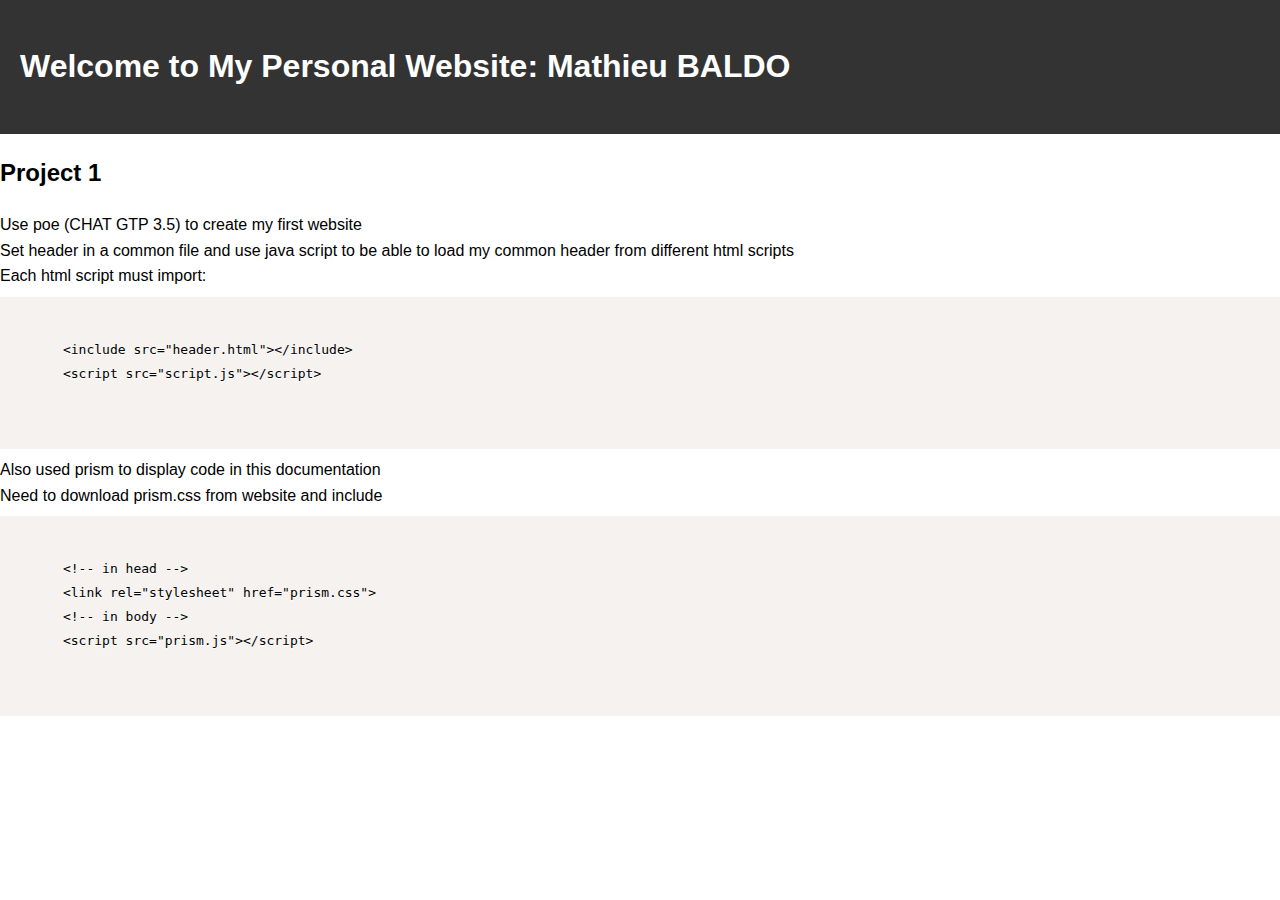
==== project1.html @ 78d1975f "Commit" ====
<!DOCTYPE html>
<html>
<head>
  <title>Project 1</title>
  <link rel="stylesheet" href="styles.css">
  <link rel="stylesheet" href="prism.css">
  <script src="script.js"></script>
  <include src="header.html"></include>
</head>
<body>
  <div id="header-placeholder"></div>
  <h2>Project 1</h2>
  Use poe (CHAT GTP 3.5) to create my first website</br>
  Set header in a common file and use java script to be able to load my common header from different html scripts</br>
  Each html script must import:</br>
  <pre class="language-html">
    <code>
      &lt;include src="header.html"&gt;&lt;/include&gt;
      &lt;script src="script.js"&gt;&lt;/script&gt;
    </code>
  </pre>
  Also used prism to display code in this documentation</br>
  Need to download prism.css from website and include
  <pre class="language-html">
    <code>
      &lt;!-- in head --&gt;
      &lt;link rel="stylesheet" href="prism.css"&gt;
      &lt;!-- in body --&gt;
      &lt;script src="prism.js"&gt;&lt;/script&gt;
    </code>
  </pre>

  <script src="prism.js"></script>
</body>
</html>
---- styles.css ----
/* Reset some default styles for consistency */
html, body, ul, li {
    margin: 0;
    padding: 0;
  }
  
  /* Basic styles */
  body {
    font-family: Arial, sans-serif;
    line-height: 1.6;
  }
  
  header, nav, main, footer {
    padding: 20px;
  }
  
  header {
    background-color: #333;
    color: #fff;
  }
  
  nav ul {
    list-style-type: none;
  }
  
  nav ul li {
    display: inline;
    margin-right: 10px;
  }
  
  nav ul li a {
    color: #333;
    text-decoration: none;
  }
  
  nav ul li a:hover {
    text-decoration: underline;
  }
  
  footer {
    background-color: #f4f4f4;
    color: #333;
    text-align: center;
  }

  .project-header {
    background-color: black;
  }
---- prism.css ----
/* PrismJS 1.29.0
https://prismjs.com/download.html#themes=prism&languages=markup+css+clike+javascript */
code[class*=language-],pre[class*=language-]{color:#000;background:0 0;text-shadow:0 1px #fff;font-family:Consolas,Monaco,'Andale Mono','Ubuntu Mono',monospace;font-size:1em;text-align:left;white-space:pre;word-spacing:normal;word-break:normal;word-wrap:normal;line-height:1.5;-moz-tab-size:4;-o-tab-size:4;tab-size:4;-webkit-hyphens:none;-moz-hyphens:none;-ms-hyphens:none;hyphens:none}code[class*=language-] ::-moz-selection,code[class*=language-]::-moz-selection,pre[class*=language-] ::-moz-selection,pre[class*=language-]::-moz-selection{text-shadow:none;background:#b3d4fc}code[class*=language-] ::selection,code[class*=language-]::selection,pre[class*=language-] ::selection,pre[class*=language-]::selection{text-shadow:none;background:#b3d4fc}@media print{code[class*=language-],pre[class*=language-]{text-shadow:none}}pre[class*=language-]{padding:1em;margin:.5em 0;overflow:auto}:not(pre)>code[class*=language-],pre[class*=language-]{background:#f5f2f0}:not(pre)>code[class*=language-]{padding:.1em;border-radius:.3em;white-space:normal}.token.cdata,.token.comment,.token.doctype,.token.prolog{color:#708090}.token.punctuation{color:#999}.token.namespace{opacity:.7}.token.boolean,.token.constant,.token.deleted,.token.number,.token.property,.token.symbol,.token.tag{color:#905}.token.attr-name,.token.builtin,.token.char,.token.inserted,.token.selector,.token.string{color:#690}.language-css .token.string,.style .token.string,.token.entity,.token.operator,.token.url{color:#9a6e3a;background:hsla(0,0%,100%,.5)}.token.atrule,.token.attr-value,.token.keyword{color:#07a}.token.class-name,.token.function{color:#dd4a68}.token.important,.token.regex,.token.variable{color:#e90}.token.bold,.token.important{font-weight:700}.token.italic{font-style:italic}.token.entity{cursor:help}
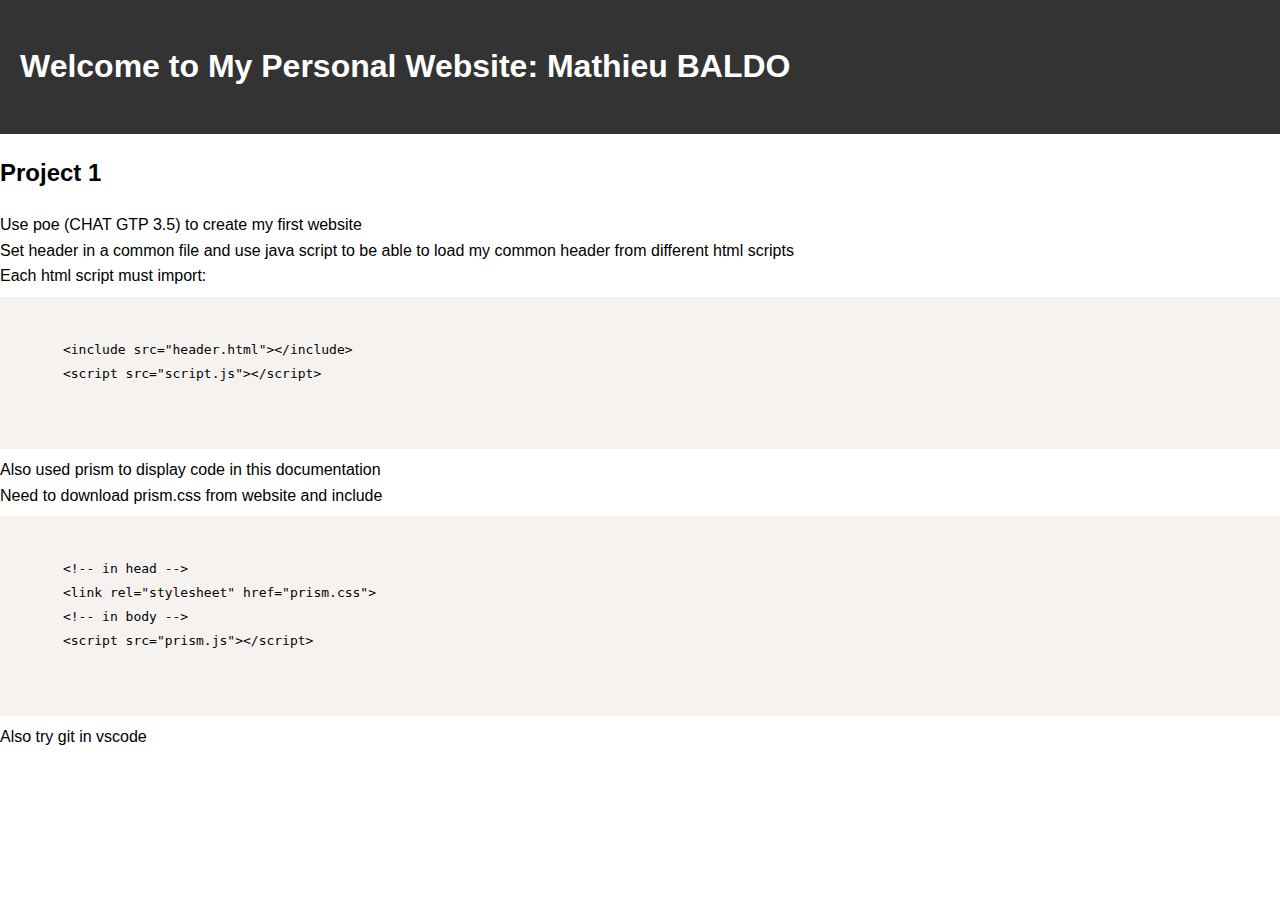
==== commit c7b13baa: "Commit" ====
--- a/project1.html
+++ b/project1.html
@@ -29,6 +29,7 @@
       &lt;script src="prism.js"&gt;&lt;/script&gt;
     </code>
   </pre>
+  Also try git in vscode
 
   <script src="prism.js"></script>
 </body>
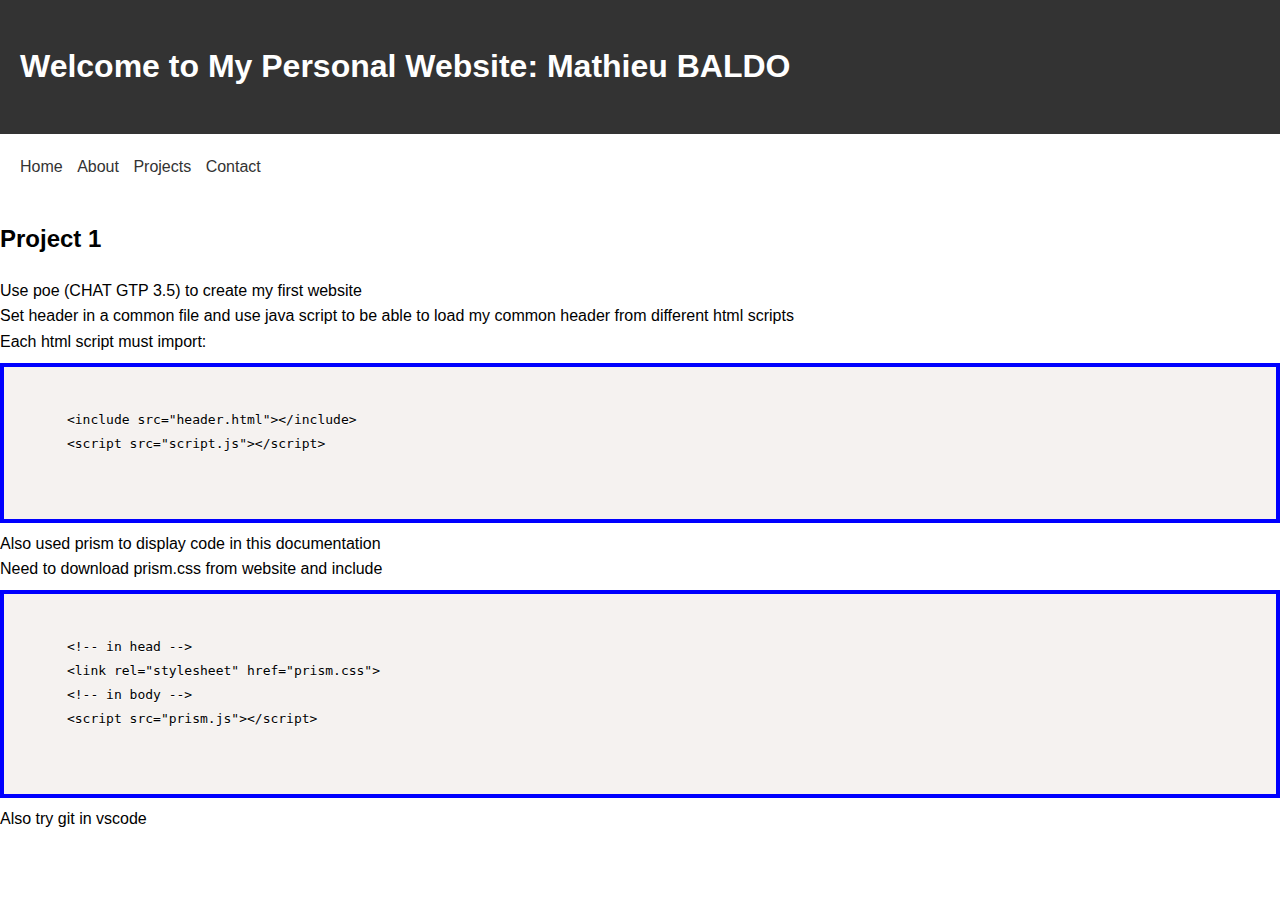
==== commit 47143a24: "proj2" ====
--- a/project1.html
+++ b/project1.html
@@ -9,6 +9,7 @@
 </head>
 <body>
   <div id="header-placeholder"></div>
+  <div id="menu-container"></div>
   <h2>Project 1</h2>
   Use poe (CHAT GTP 3.5) to create my first website</br>
   Set header in a common file and use java script to be able to load my common header from different html scripts</br>
@@ -31,6 +32,7 @@
   </pre>
   Also try git in vscode
 
+  <script src="script.js"></script>
   <script src="prism.js"></script>
 </body>
 </html>--- a/styles.css
+++ b/styles.css
@@ -43,6 +43,26 @@
     text-align: center;
   }
 
-  .project-header {
-    background-color: black;
+  .title {
+    transition: transform 0.3s ease;
+  }
+  
+  .title:hover {
+    background-color: blue;
+    color: white;
+  }
+
+  .framed-image {
+    border: 4px solid #000;
+    padding: 10px;
+  }
+
+  .language-html {
+    border: 4px solid blue;
+    padding: 10px;
+  }
+  
+  .language-css {
+    border: 4px solid blue;
+    padding: 10px;
   }